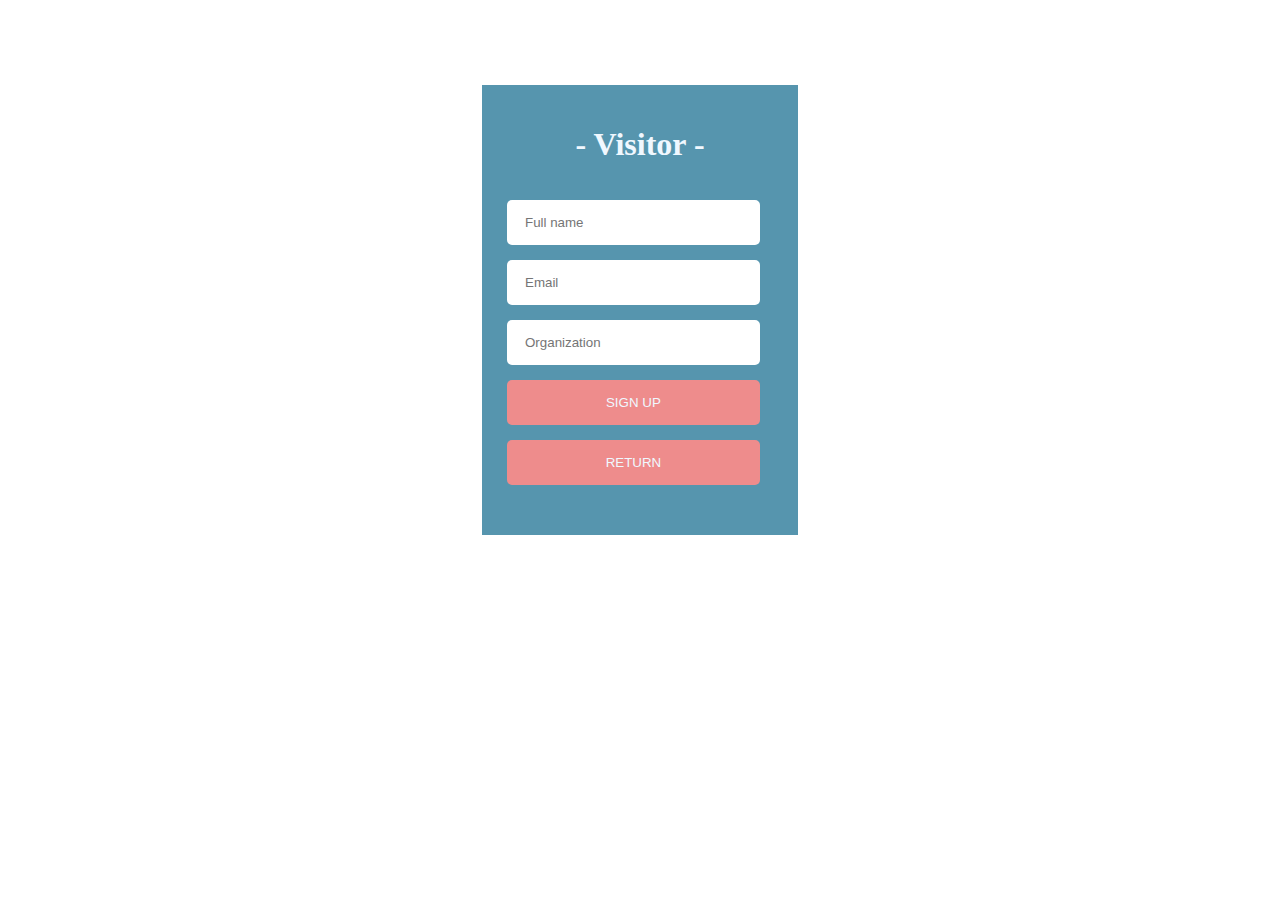
==== login.html @ 8ea2b8c1 "utkarsh" ====
<html lang="en">

<head>

    <title>Document</title>
    <style>
        .container {
            width: 25%;
            height: 430px;
            /* border: 1px solid red; */
            margin: auto;
            margin-top: 85px;
            background-color: rgb(86, 149, 174);
            padding-top: 20px;
        }
        
        .container>h1 {
            text-align: center;
            color: aliceblue;
        }
        
        input[type="text"] {
            width: 80%;
            margin-left: 25px;
            padding: 15px 0;
            margin-top: 15px;
            padding-left: 18px;
            border: 0px solid;
            border-radius: 5px;
        }
        
        input[type="submit"] {
            width: 80%;
            margin-left: 25px;
            padding: 15px 0px;
            margin-top: 15px;
            border: 0px solid;
            background-color: rgb(238, 140, 140);
            color: aliceblue;
            border-radius: 5px;
        }
    </style>
</head>

<body>
    <div class="container">
        <h1>- Visitor -</h1>
        <input type="text" placeholder="Full name"> <br>
        <input type="text" placeholder="Email"> <br>
        <input type="text" placeholder="Organization"> <br>
        <input class="enter" type="submit" value="SIGN UP"> <br>
        <input class="enter" type="submit" value="RETURN"> <br>
    </div>
</body>

</html>
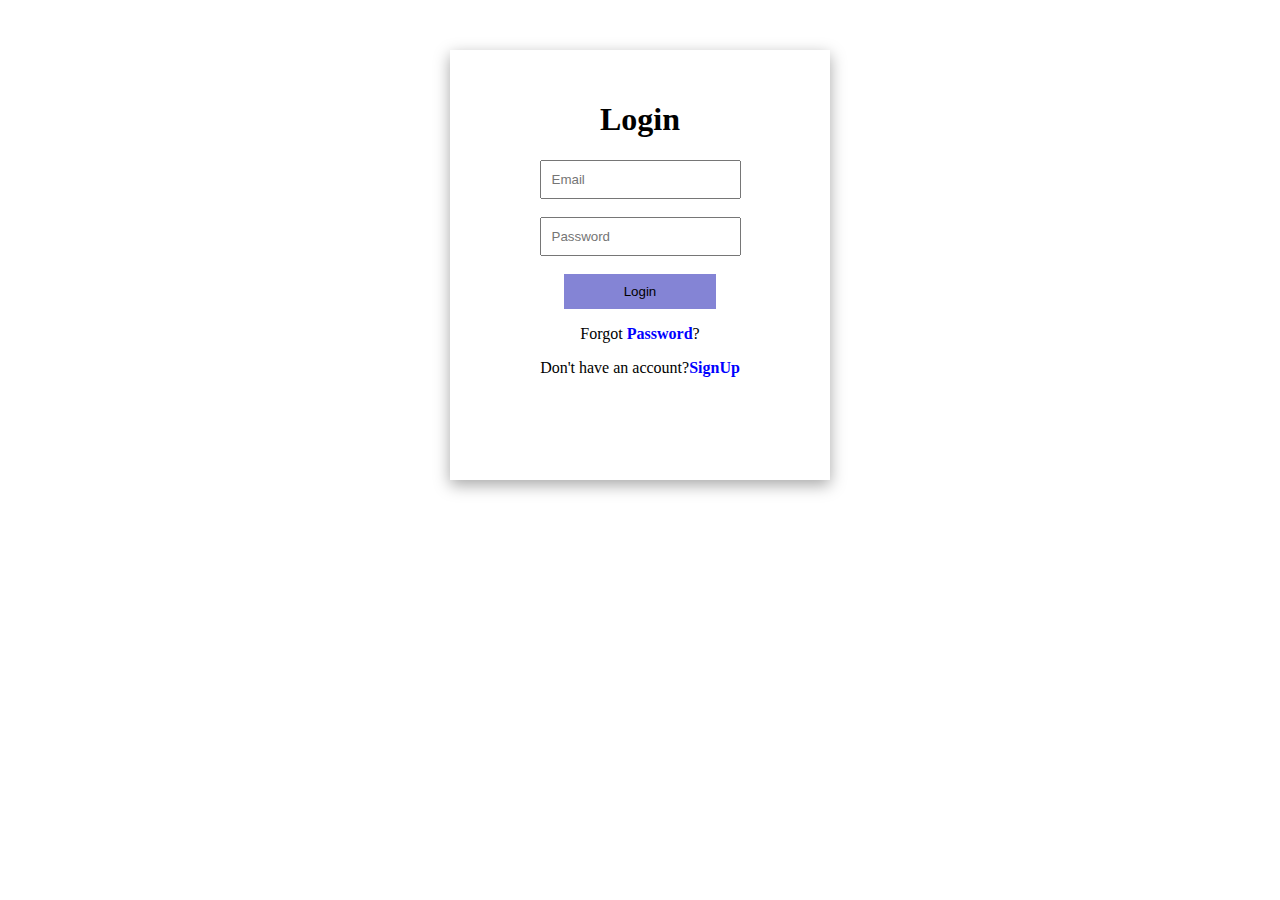
==== commit 6fa51d8c: "utkarshnew" ====
--- a/login.html
+++ b/login.html
@@ -1,55 +1,49 @@
+<!DOCTYPE html>
 <html lang="en">
 
 <head>
-
-    <title>Document</title>
+    <meta charset="UTF-8" />
+    <meta http-equiv="X-UA-Compatible" content="IE=edge" />
+    <meta name="viewport" content="width=device-width, initial-scale=1.0" />
+    <title>Login</title>
     <style>
-        .container {
-            width: 25%;
-            height: 430px;
-            /* border: 1px solid red; */
+        #container {
+            width: 30%;
+            height: 400px;
+            padding-top: 30px;
             margin: auto;
-            margin-top: 85px;
-            background-color: rgb(86, 149, 174);
-            padding-top: 20px;
+            margin-top: 50px;
+            text-align: center;
+            box-shadow: rgba(0, 0, 0, 0.35) 0px 5px 15px;
         }
         
-        .container>h1 {
-            text-align: center;
-            color: aliceblue;
+        #btn {
+            background-color: rgb(132, 132, 213);
+            padding: 10px;
+            width: 40%;
+            border: 0;
         }
         
-        input[type="text"] {
-            width: 80%;
-            margin-left: 25px;
-            padding: 15px 0;
-            margin-top: 15px;
-            padding-left: 18px;
-            border: 0px solid;
-            border-radius: 5px;
+        input {
+            padding: 10px;
         }
         
-        input[type="submit"] {
-            width: 80%;
-            margin-left: 25px;
-            padding: 15px 0px;
-            margin-top: 15px;
-            border: 0px solid;
-            background-color: rgb(238, 140, 140);
-            color: aliceblue;
-            border-radius: 5px;
+        strong {
+            color: blue;
         }
     </style>
 </head>
 
 <body>
-    <div class="container">
-        <h1>- Visitor -</h1>
-        <input type="text" placeholder="Full name"> <br>
-        <input type="text" placeholder="Email"> <br>
-        <input type="text" placeholder="Organization"> <br>
-        <input class="enter" type="submit" value="SIGN UP"> <br>
-        <input class="enter" type="submit" value="RETURN"> <br>
+    <div id="container">
+        <h1>Login</h1>
+        <div class="box">
+            <input type="email" placeholder="Email" /><br /><br />
+            <input type="password" placeholder="Password" /><br /><br />
+            <button id="btn">Login</button><br />
+            <p>Forgot <strong>Password</strong>?</p>
+            <p>Don't have an account?<strong>SignUp</strong></p>
+        </div>
     </div>
 </body>
 
